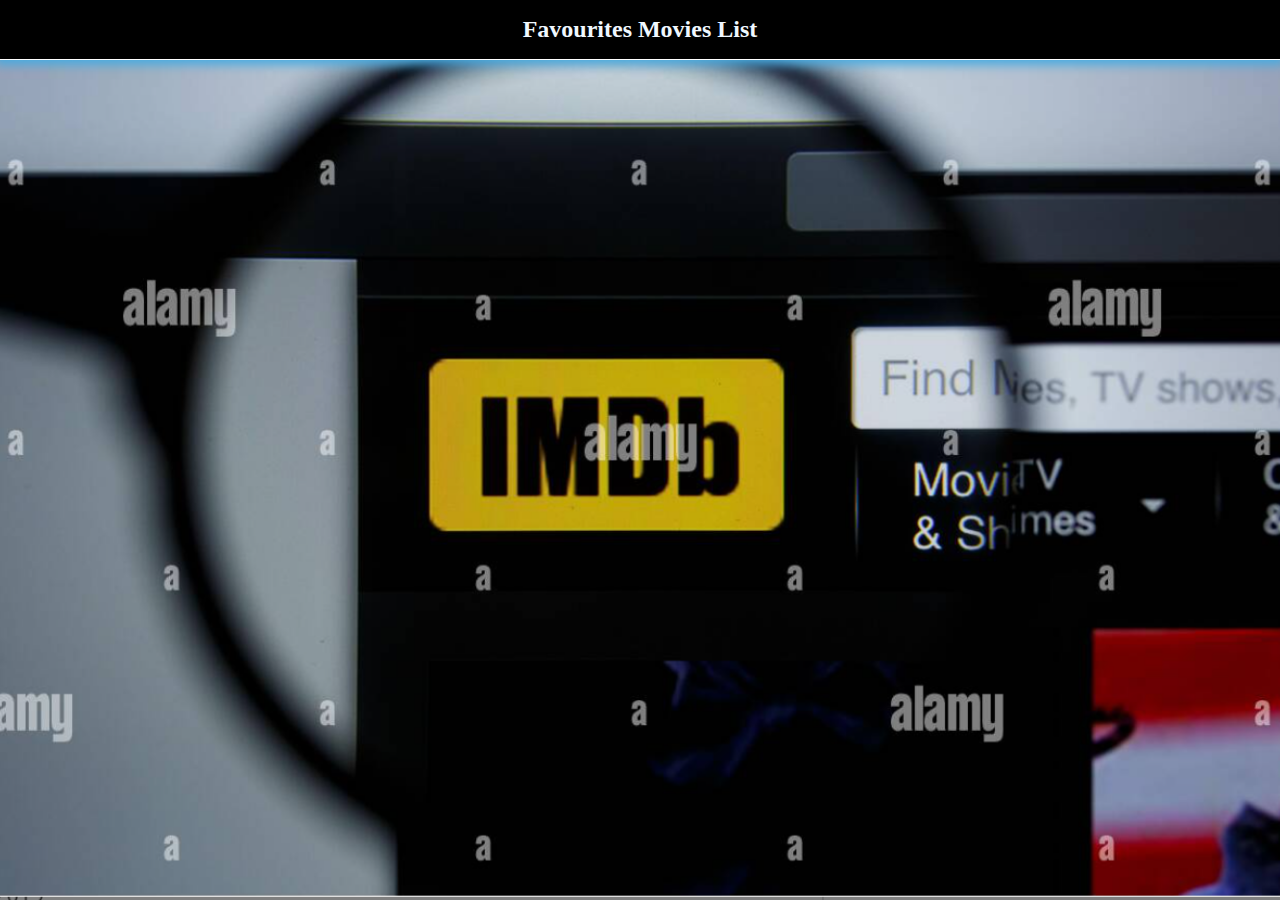
==== fav.html @ 630360e6 "initial commit" ====
<html lang="en">
<head>
    <meta charset="UTF-8">
    <meta http-equiv="X-UA-Compatible" content="IE=edge">
    <meta name="viewport" content="width=device-width, initial-scale=1.0">
    <title>Document</title>
    <link rel="stylesheet" href="fav.css">
    <link
      rel="stylesheet"
      href="https://cdnjs.cloudflare.com/ajax/libs/font-awesome/6.2.0/css/all.min.css"
      integrity="sha512-xh6O/CkQoPOWDdYTDqeRdPCVd1SpvCA9XXcUnZS2FmJNp1coAFzvtCN9BmamE+4aHK8yyUHUSCcJHgXloTyT2A=="
      crossorigin="anonymous"
      referrerpolicy="no-referrer"
    />
</head>
<body>
    <header>
        <a href="index.html">  <i class="fa-solid fa-house fa-2x"> </i></a> 
        <h2>Favourites Movies List</h2>
        <i class="fa-solid fa-trash fa-2x" id="deleteall" style="cursor: pointer;"></i>      
    </header>
    <div id="favmovlist">
    </div>
    <script src="fav.js"></script>
</body>
</html>
---- fav.css ----
*{
    padding: 0%;
    margin: 0%;
    color: aliceblue;
}
body{
    background-image: url(./img/style2.png);
    background-size: cover;
    background-position: center;
    overflow-x: hidden;
}
header{
    display: flex;
    justify-content: space-evenly;
    padding: 1rem;
    background-color: black;
    border-bottom: 1px solid white;
    box-shadow: 0 0 10px 5px #48abe0;
}
#fav-mov-poster{
    width: 200px;
    height: 200px;
}
#favmovlist{
    overflow-x: hidden;
    display: flex;
    width: 95vw;
    height: auto;
    flex-wrap: wrap;
    padding: 2rem;
    display: flex;
    justify-content: center;
    align-items: center;
}
#favmovlist div{
    margin: 5px;
}
.list{
    position: relative;
    width: 25vw;
    height: 50vh;
    padding: 5px;
    display: flex;
    flex-direction: column;
    align-items: center;
}
.poster{
    width: 80%;
    height: 80%;
}
.poster img{
    background-color: grey;
    width: 100%;
    height: 100%;
    border-radius: 2rem;
}
.name{
    font-size: 2rem;
    font-weight: bolder;
}
#button{
    position: absolute;
    bottom: 10%;
    right: 15%;
    cursor: pointer;
}
@media screen and (max-width:500px){
    .list{
        width: 55%;
    }
    
}
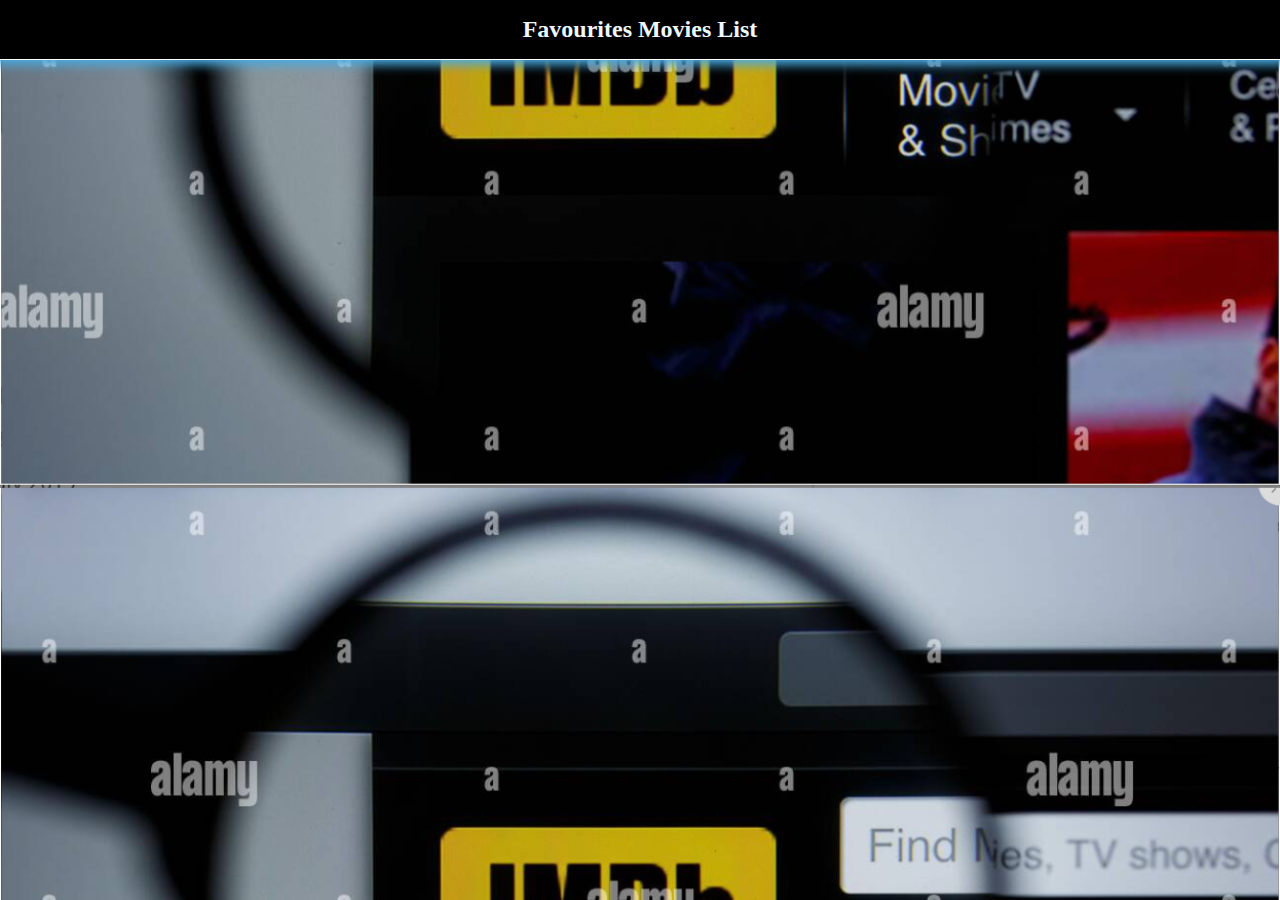
==== commit cd9e97a7: "add comment" ====
--- a/fav.html
+++ b/fav.html
@@ -1,10 +1,14 @@
+<!DOCTYPE html>
 <html lang="en">
 <head>
+    <!-- Meta tags for defining character encoding, compatibility, and viewport settings -->
     <meta charset="UTF-8">
     <meta http-equiv="X-UA-Compatible" content="IE=edge">
     <meta name="viewport" content="width=device-width, initial-scale=1.0">
     <title>Document</title>
+    <!-- Include a stylesheet for styling the favorites page -->
     <link rel="stylesheet" href="fav.css">
+    <!-- Include the Font Awesome icon library for using icons in the page -->
     <link
       rel="stylesheet"
       href="https://cdnjs.cloudflare.com/ajax/libs/font-awesome/6.2.0/css/all.min.css"
@@ -14,13 +18,19 @@
     />
 </head>
 <body>
+    <!-- Header section with page title and navigation icons -->
     <header>
-        <a href="index.html">  <i class="fa-solid fa-house fa-2x"> </i></a> 
+        <!-- Home button to navigate to the index page -->
+        <a href="index.html">  <i class="fa-solid fa-house fa-2x"> </i></a>
+        <!-- Page title: Favorites Movies List -->
         <h2>Favourites Movies List</h2>
-        <i class="fa-solid fa-trash fa-2x" id="deleteall" style="cursor: pointer;"></i>      
+        <!-- Icon for deleting all favorites, with a cursor style for interaction -->
+        <i class="fa-solid fa-trash fa-2x" id="deleteall" style="cursor: pointer;"></i>
     </header>
+    <!-- Container for displaying the list of favorite movies -->
     <div id="favmovlist">
     </div>
+    <!-- Include the JavaScript file for managing favorites functionality -->
     <script src="fav.js"></script>
 </body>
 </html>
